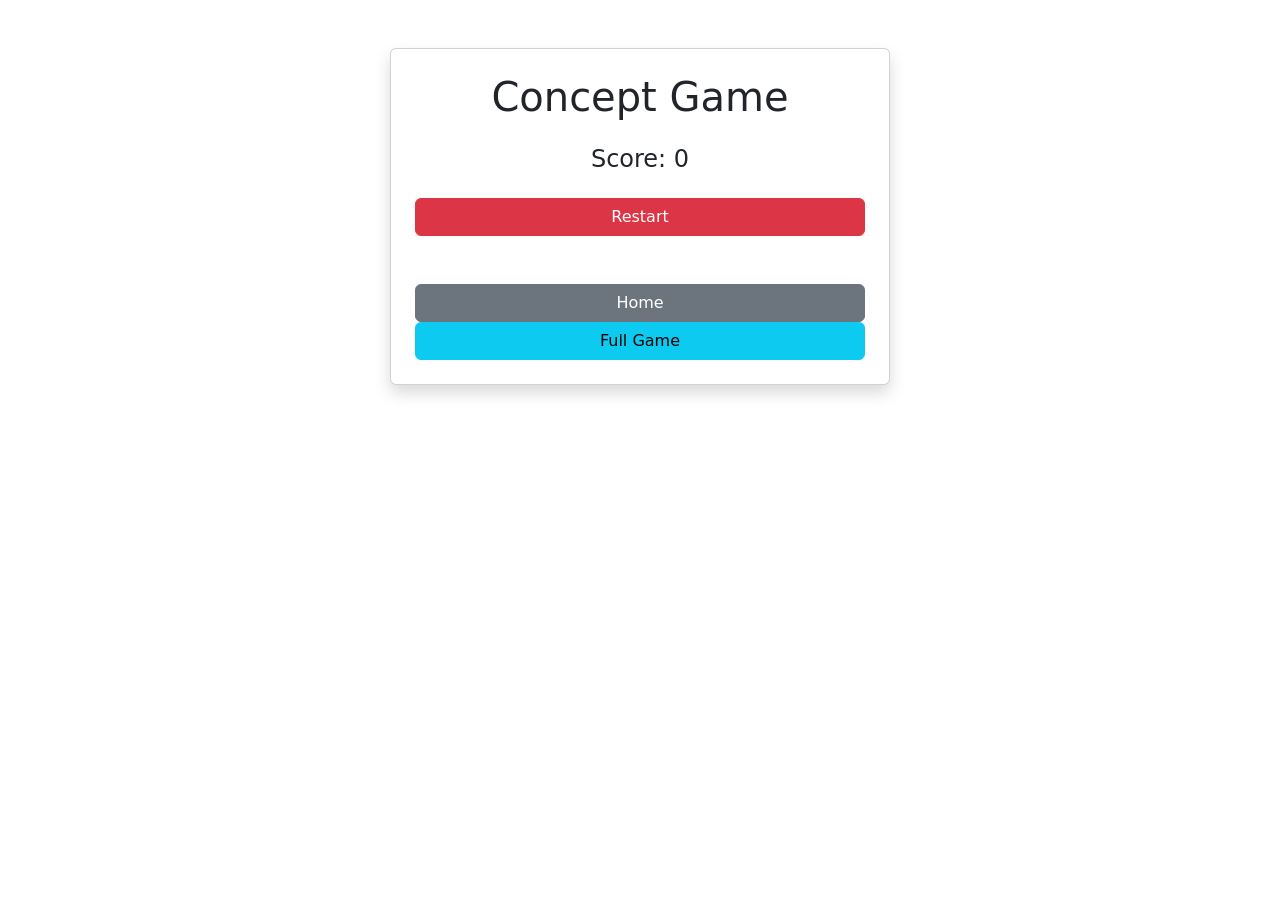
==== pages/concept.html @ 0aa72560 "final" ====
<!DOCTYPE html>
<html lang="en">
<head>
    <meta charset="UTF-8">
    <meta name="viewport" content="width=device-width, initial-scale=1.0">
    <title>Concept Game</title>

    <link href="https://cdn.jsdelivr.net/npm/bootstrap@5.3.8/dist/css/bootstrap.min.css" rel="stylesheet">
    <link rel="stylesheet" href="style.css">
</head>

<body>

    <main class="container text-center mt-5">

        <div class="card p-4 shadow mx-auto" style="width:500px;">

            <h1>Concept Game</h1>

            <h3 id="playerGreeting"></h3>

            <h2 id="targetColor"></h2>

            <div id="wordButtons"></div>

            <h4 id="scoreText">Score: 0</h4>

            <p id="message"></p>

            <button id="restartBtn" class="btn btn-danger">
                Restart
            </button>

            <br><br>

            <a href="index.html" class="btn btn-secondary">
                Home
            </a>

            <a href="full.html" class="btn btn-info">
                Full Game
            </a>

        </div>

    </main>

    <script src="https://code.jquery.com/jquery-3.7.1.min.js"></script>
    <script src="script.js"></script>

</body>
</html>
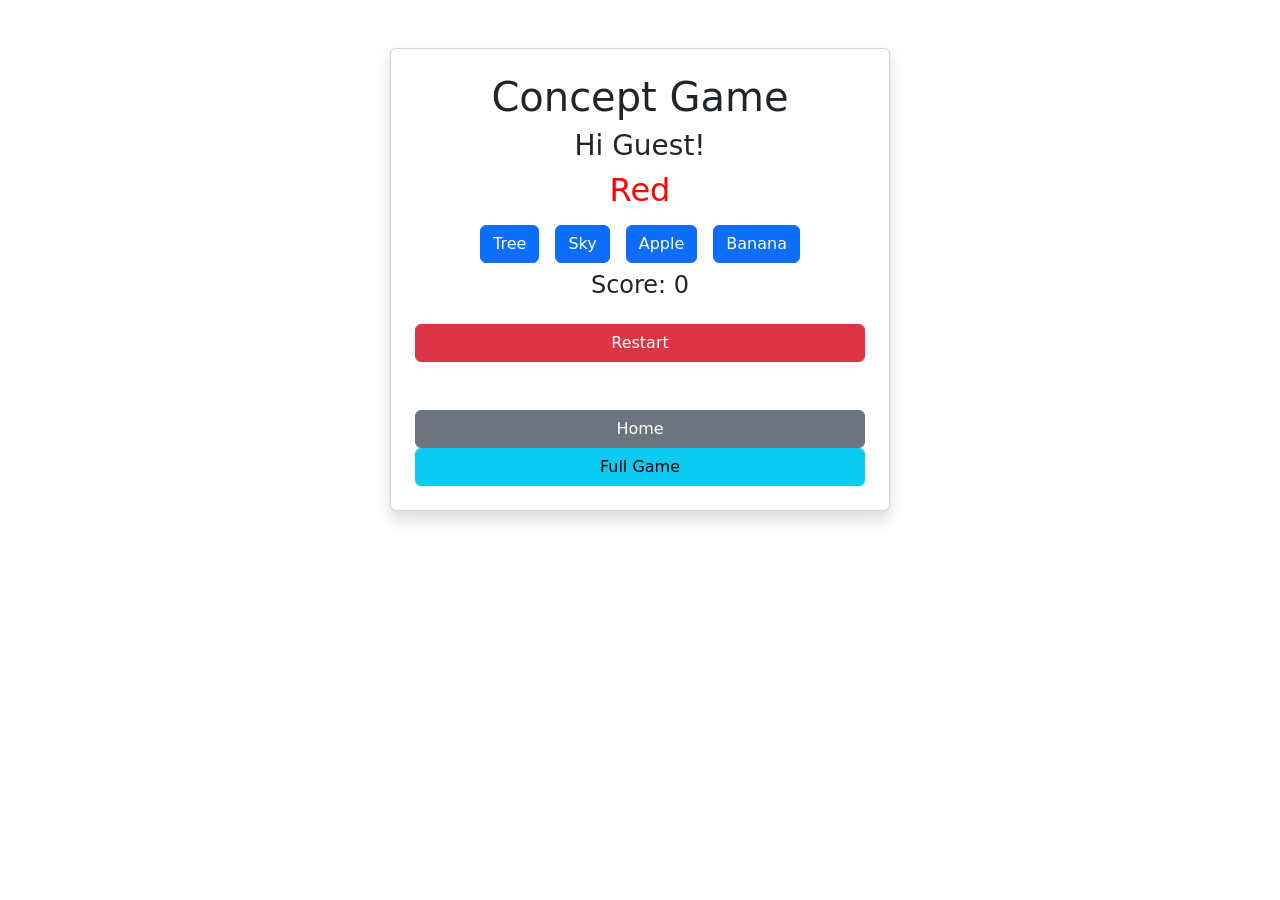
==== commit 19fa269d: "fix java link" ====
--- a/pages/concept.html
+++ b/pages/concept.html
@@ -6,7 +6,7 @@
     <title>Concept Game</title>
 
     <link href="https://cdn.jsdelivr.net/npm/bootstrap@5.3.8/dist/css/bootstrap.min.css" rel="stylesheet">
-    <link rel="stylesheet" href="style.css">
+    <link rel="stylesheet" href="assets/css/style.css">
 </head>
 
 <body>
@@ -33,10 +33,9 @@
 
             <br><br>
 
-            <a href="index.html" class="btn btn-secondary">
+            <a href="../index.html" class="btn btn-secondary">
                 Home
             </a>
-
             <a href="full.html" class="btn btn-info">
                 Full Game
             </a>
@@ -46,7 +45,7 @@
     </main>
 
     <script src="https://code.jquery.com/jquery-3.7.1.min.js"></script>
-    <script src="script.js"></script>
+   <script src="../assets/js/script.js"></script>
 
 </body>
 </html>
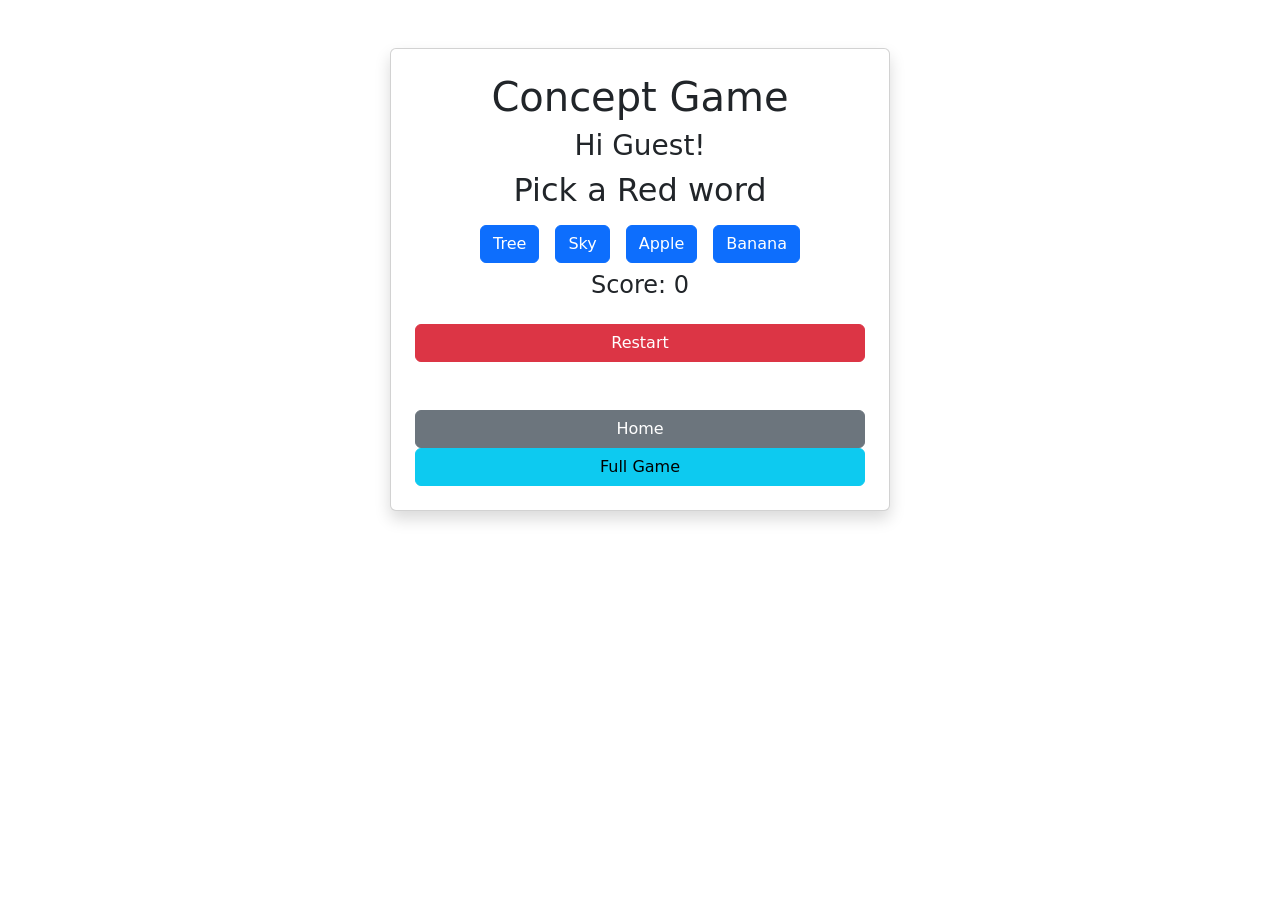
==== commit 702aea54: "fix" ====
--- a/pages/concept.html
+++ b/pages/concept.html
@@ -45,7 +45,7 @@
     </main>
 
     <script src="https://code.jquery.com/jquery-3.7.1.min.js"></script>
-   <script src="../assets/js/script.js"></script>
+    <script src="../assets/js/script.js"></script>
 
 </body>
 </html>
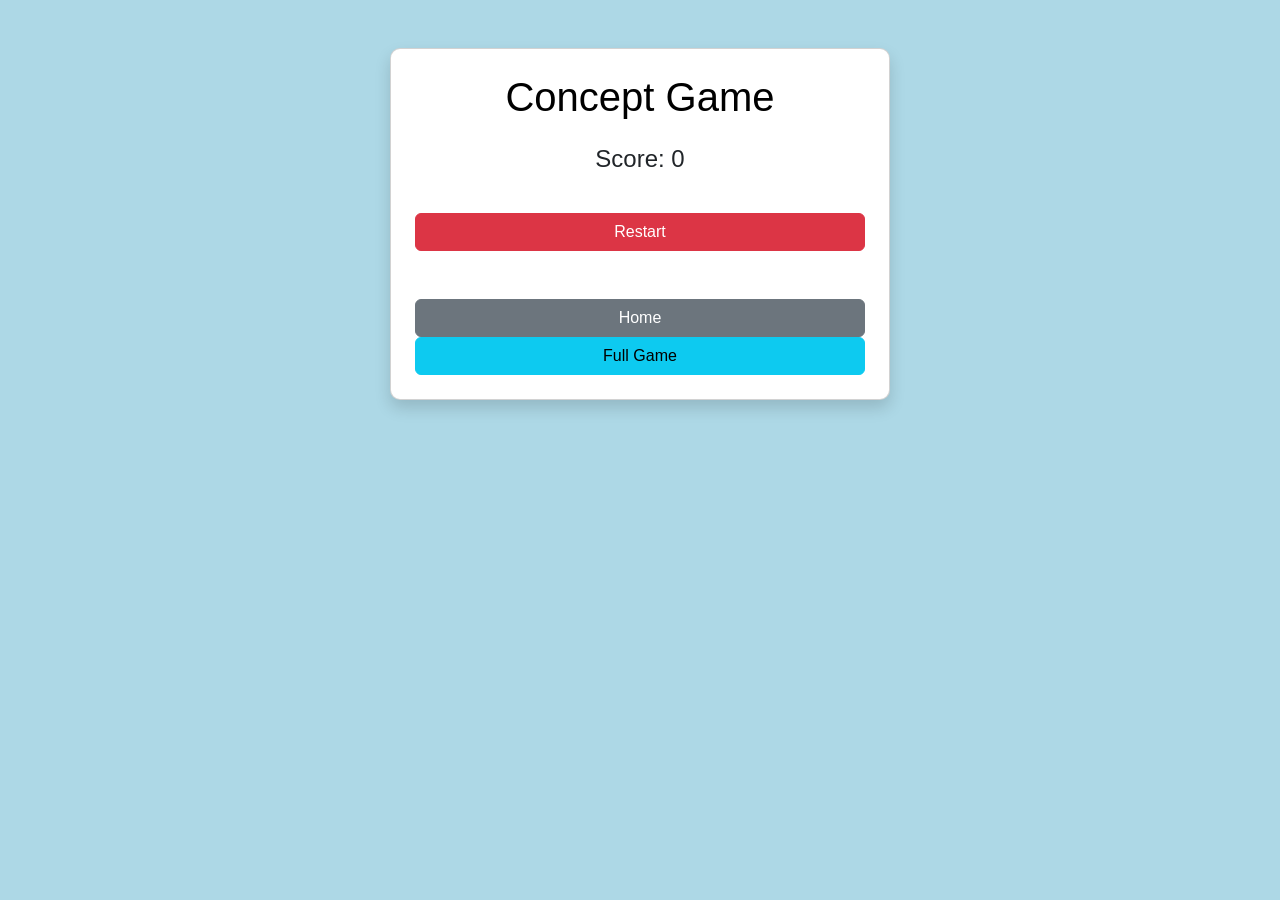
==== commit 27359d8a: "fix" ====
--- a/pages/concept.html
+++ b/pages/concept.html
@@ -44,8 +44,8 @@
 
     </main>
 
-    <script src="https://code.jquery.com/jquery-3.7.1.min.js"></script>
-    <script src="../assets/js/script.js"></script>
+   <link href="https://cdn.jsdelivr.net/npm/bootstrap@5.3.8/dist/css/bootstrap.min.css" rel="stylesheet">
+   <link rel="stylesheet" href="../assets/css/style.css">
 
 </body>
 </html>
--- a/assets/css/style.css
+++ b/assets/css/style.css
@@ -0,0 +1,48 @@
+body {
+    background-color: lightblue;
+    font-family: Arial, sans-serif;
+}
+
+.card {
+    border-radius: 10px;
+}
+
+h1 {
+    color: black;
+}
+
+h3 {
+    color: blue;
+}
+
+#targetColor {
+    font-size: 40px;
+    font-weight: bold;
+}
+
+#scoreText {
+    font-size: 24px;
+}
+
+#message {
+    font-size: 20px;
+    color: red;
+}
+
+#wordButtons button {
+    width: 150px;
+    margin: 5px;
+}
+
+#restartBtn {
+    margin-top: 15px;
+}
+
+#gameChoice {
+    display: none;
+}
+
+.btn:hover {
+    background-color: gray;
+    color: white;
+}
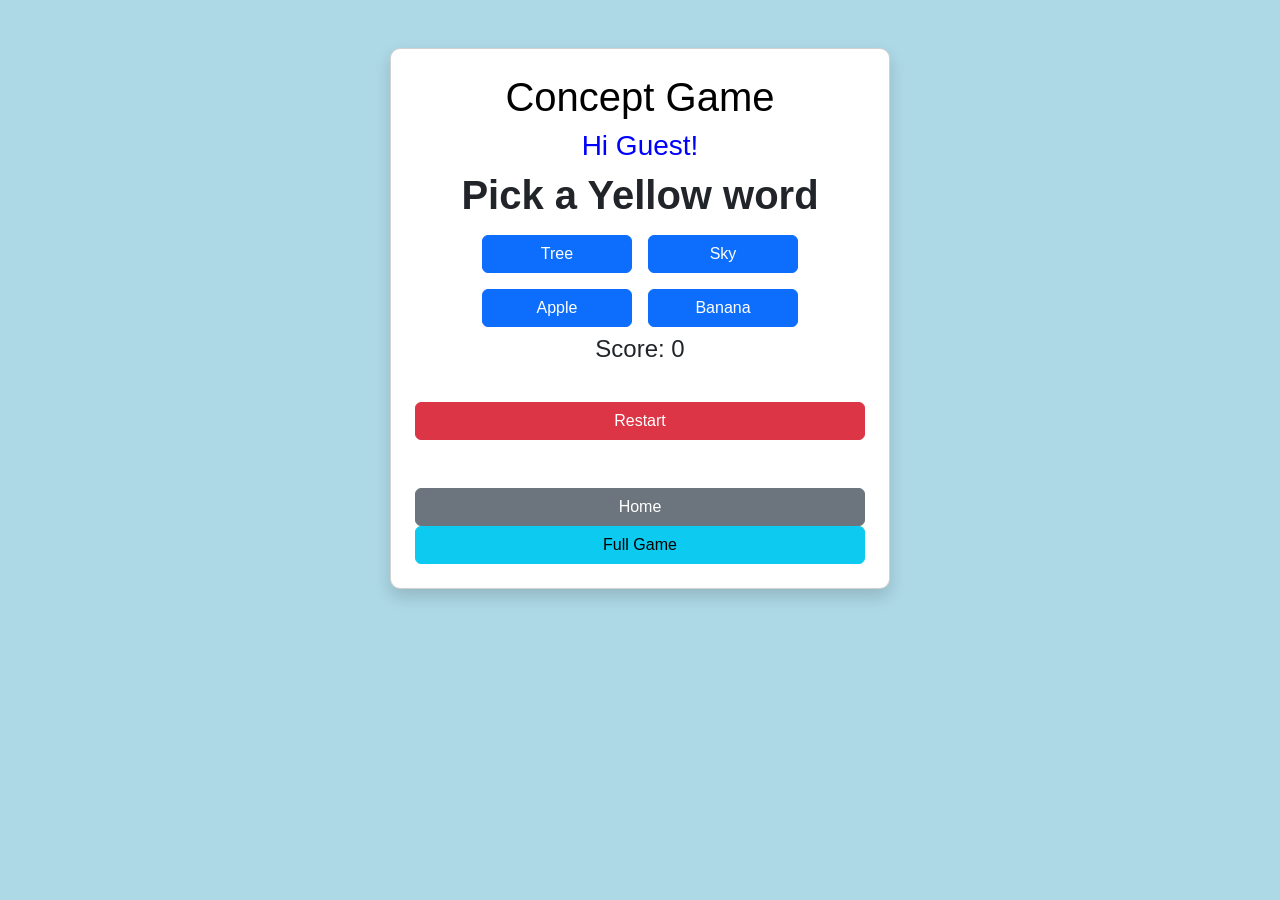
==== commit 05e4bf1b: "fix" ====
--- a/pages/concept.html
+++ b/pages/concept.html
@@ -6,7 +6,7 @@
     <title>Concept Game</title>
 
     <link href="https://cdn.jsdelivr.net/npm/bootstrap@5.3.8/dist/css/bootstrap.min.css" rel="stylesheet">
-    <link rel="stylesheet" href="assets/css/style.css">
+    <link rel="stylesheet" href="../assets/css/style.css">
 </head>
 
 <body>
@@ -27,25 +27,19 @@
 
             <p id="message"></p>
 
-            <button id="restartBtn" class="btn btn-danger">
-                Restart
-            </button>
+            <button id="restartBtn" class="btn btn-danger">Restart</button>
 
             <br><br>
 
-            <a href="../index.html" class="btn btn-secondary">
-                Home
-            </a>
-            <a href="full.html" class="btn btn-info">
-                Full Game
-            </a>
+            <a href="../index.html" class="btn btn-secondary">Home</a>
+            <a href="full.html" class="btn btn-info">Full Game</a>
 
         </div>
 
     </main>
 
-   <link href="https://cdn.jsdelivr.net/npm/bootstrap@5.3.8/dist/css/bootstrap.min.css" rel="stylesheet">
-   <link rel="stylesheet" href="../assets/css/style.css">
+    <script src="https://code.jquery.com/jquery-3.7.1.min.js"></script>
+    <script src="../assets/js/script.js"></script>
 
 </body>
 </html>
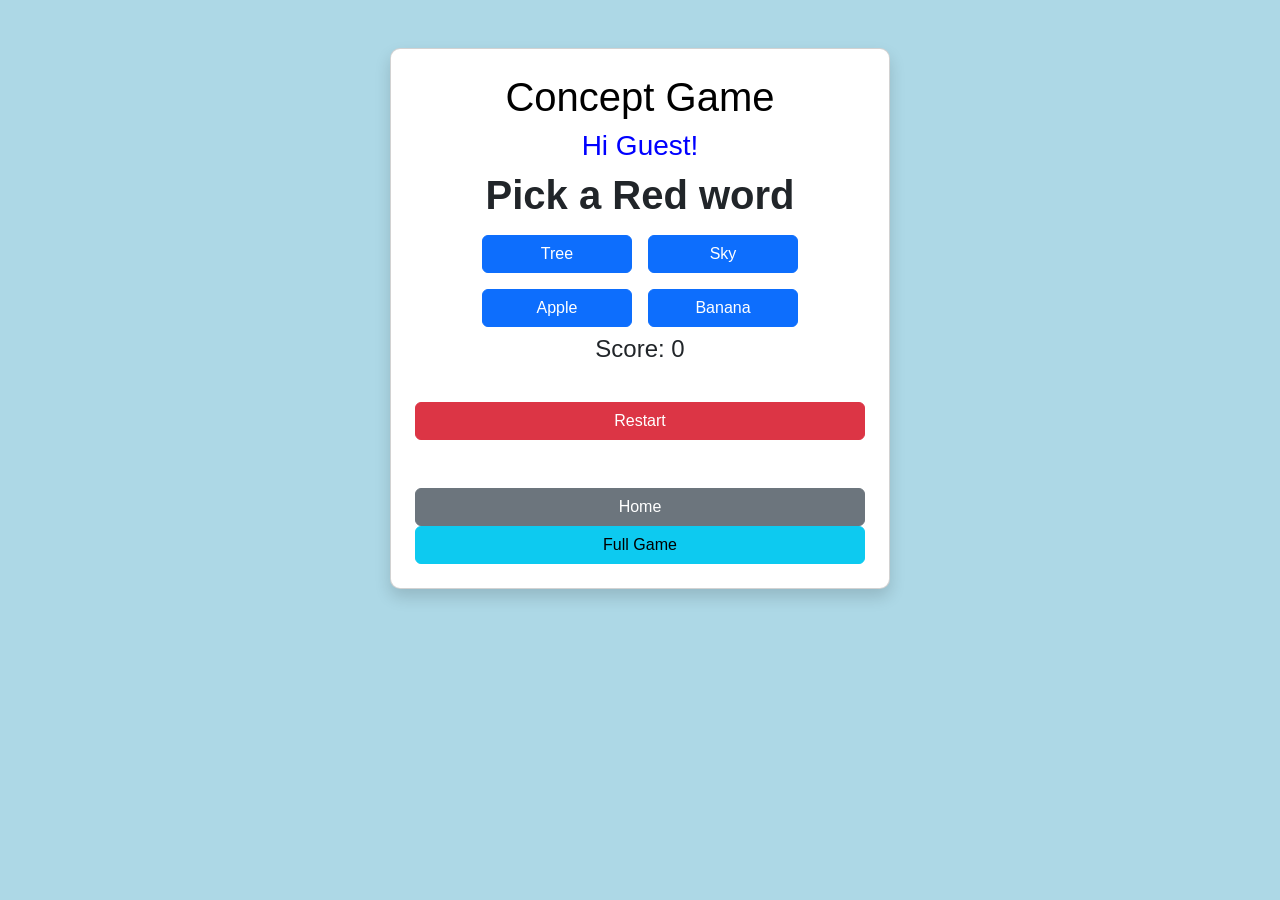
==== commit cca73218: "fix" ====
--- a/pages/concept.html
+++ b/pages/concept.html
@@ -31,8 +31,13 @@
 
             <br><br>
 
-            <a href="../index.html" class="btn btn-secondary">Home</a>
-            <a href="full.html" class="btn btn-info">Full Game</a>
+            <a href="../index.html" class="btn btn-secondary">
+                 Home
+            </a>
+
+            <a href="full.html" class="btn btn-info">
+                Full Game
+            </a>
 
         </div>
 
